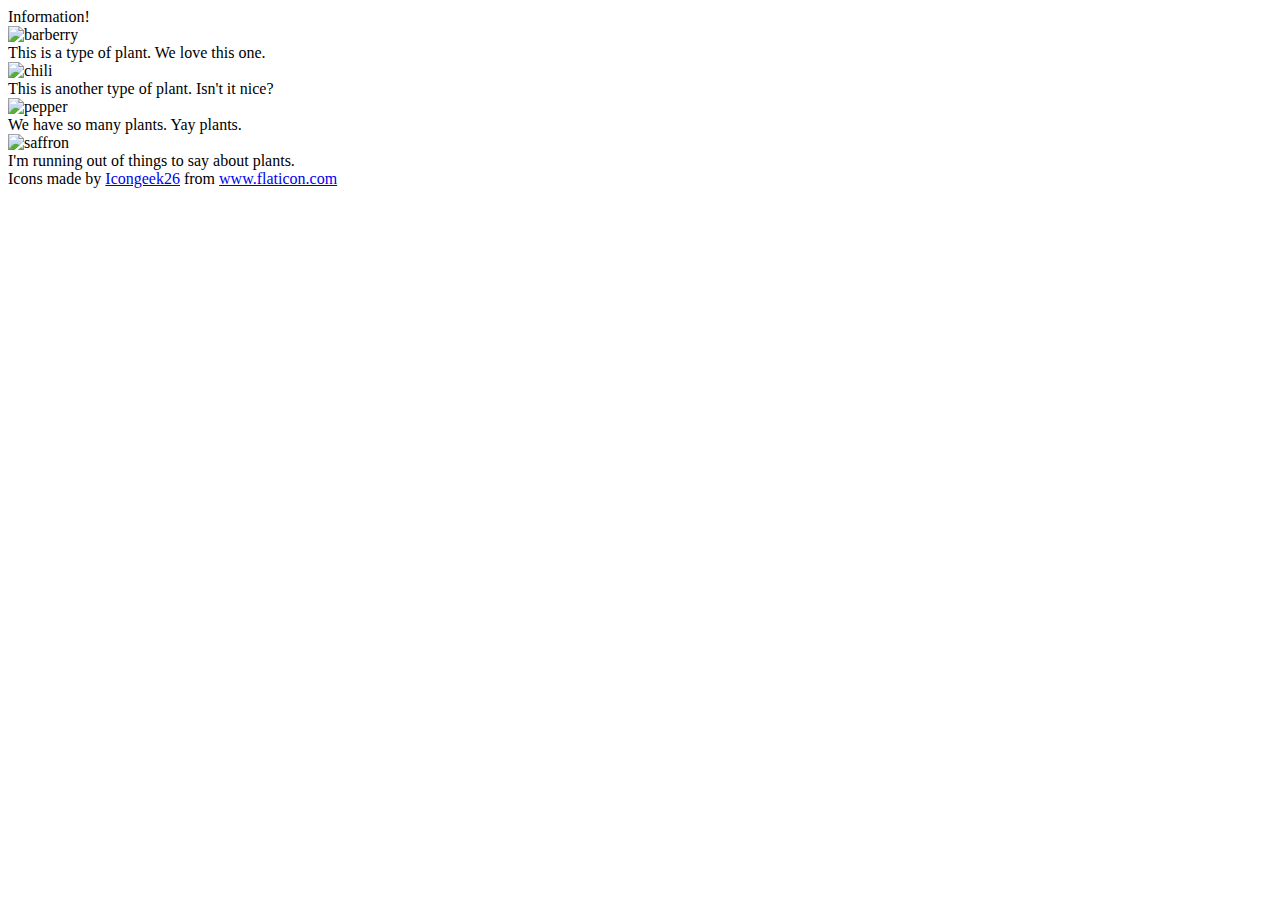
==== flex/04-flex-information/index.html @ e8c4c452 "Add containers around each element pair with class" ====
<!DOCTYPE html>
<html lang="en">
  <head>
    <meta charset="UTF-8">
    <meta http-equiv="X-UA-Compatible" content="IE=edge">
    <meta name="viewport" content="width=device-width, initial-scale=1.0">
    <title>Information</title>
    <link rel="stylesheet" href="style.css">
  </head>
  <body>
    <div class="title">Information!</div>

    <div class="barberry">
      <img src="./images/barberry.png" alt="barberry">
      <div class="text">This is a type of plant. We love this one.</div>  
    </div>
    
    <div class="chilli">
      <img src="./images/chilli.png" alt="chili">
      <div class="text">This is another type of plant. Isn't it nice?</div>  
    </div>
    
    <div class="pepper">
      <img src="./images/pepper.png" alt="pepper">
      <div class="text">We have so many plants. Yay plants.</div>
    </div>
    
    <div class="saffron">
      <img src="./images/saffron.png" alt="saffron">
      <div class="text">I'm running out of things to say about plants.</div>  
    </div>

    <!-- disregard this section, it's here to give attribution to the creator of these icons -->
    <div class="footer">
      <div>Icons made by <a href="https://www.flaticon.com/authors/icongeek26" title="Icongeek26">Icongeek26</a> from <a href="https://www.flaticon.com/" title="Flaticon">www.flaticon.com</a></div>
    </div>
  </body>
</html>
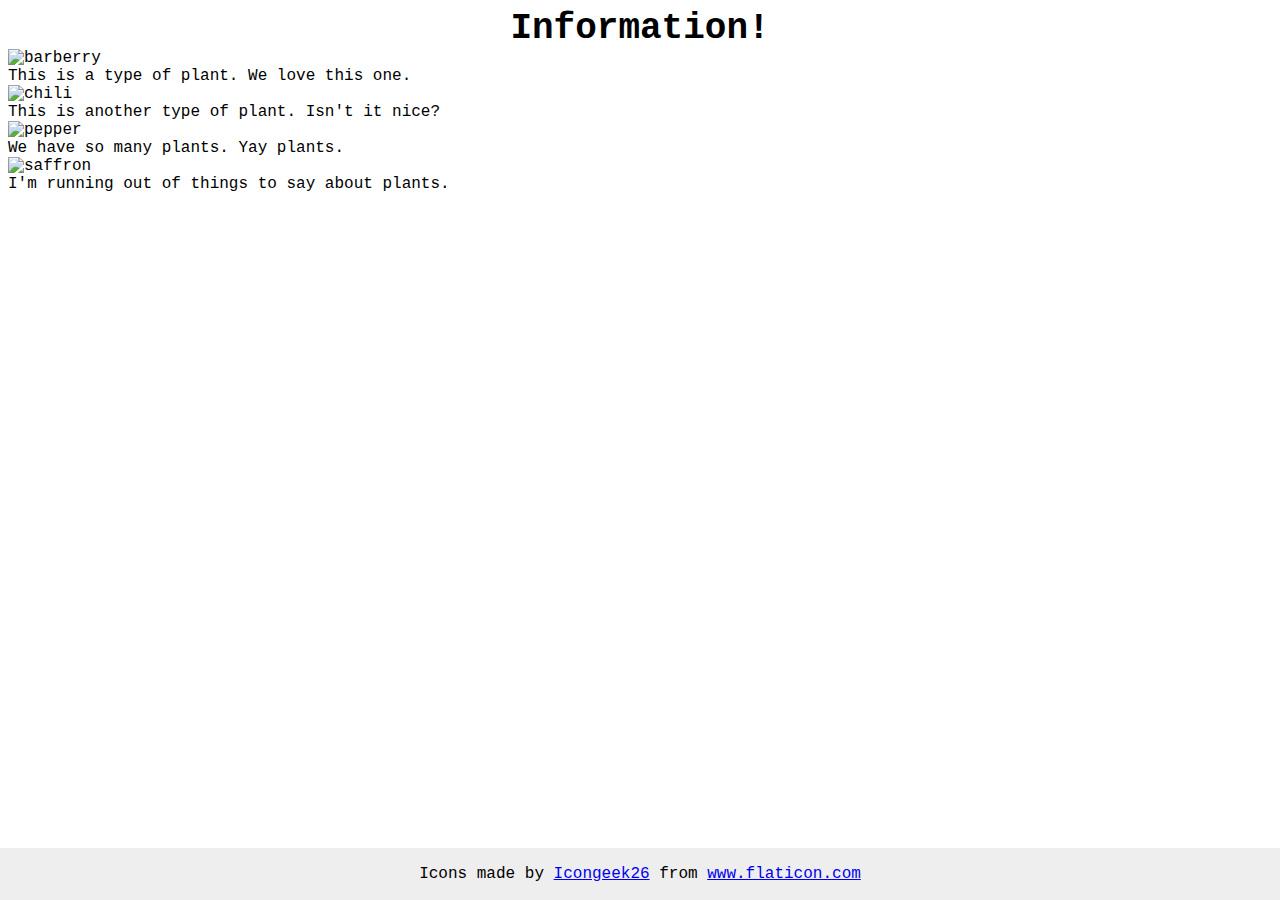
==== commit 3bb5c6ec: "Add all plant elements to parent div" ====
--- a/flex/04-flex-information/index.html
+++ b/flex/04-flex-information/index.html
@@ -10,26 +10,28 @@
   <body>
     <div class="title">Information!</div>
 
-    <div class="barberry">
-      <img src="./images/barberry.png" alt="barberry">
-      <div class="text">This is a type of plant. We love this one.</div>  
+    <div class="plants">
+      <div class="barberry">
+        <img src="./images/barberry.png" alt="barberry">
+        <div class="text">This is a type of plant. We love this one.</div>  
+      </div>
+      
+      <div class="chilli">
+        <img src="./images/chilli.png" alt="chili">
+        <div class="text">This is another type of plant. Isn't it nice?</div>  
+      </div>
+      
+      <div class="pepper">
+        <img src="./images/pepper.png" alt="pepper">
+        <div class="text">We have so many plants. Yay plants.</div>
+      </div>
+      
+      <div class="saffron">
+        <img src="./images/saffron.png" alt="saffron">
+        <div class="text">I'm running out of things to say about plants.</div>  
+      </div>  
     </div>
-    
-    <div class="chilli">
-      <img src="./images/chilli.png" alt="chili">
-      <div class="text">This is another type of plant. Isn't it nice?</div>  
-    </div>
-    
-    <div class="pepper">
-      <img src="./images/pepper.png" alt="pepper">
-      <div class="text">We have so many plants. Yay plants.</div>
-    </div>
-    
-    <div class="saffron">
-      <img src="./images/saffron.png" alt="saffron">
-      <div class="text">I'm running out of things to say about plants.</div>  
-    </div>
-
+   
     <!-- disregard this section, it's here to give attribution to the creator of these icons -->
     <div class="footer">
       <div>Icons made by <a href="https://www.flaticon.com/authors/icongeek26" title="Icongeek26">Icongeek26</a> from <a href="https://www.flaticon.com/" title="Flaticon">www.flaticon.com</a></div>
--- a/flex/04-flex-information/style.css
+++ b/flex/04-flex-information/style.css
@@ -0,0 +1,28 @@
+body {
+  font-family: 'Courier New', Courier, monospace;
+}
+
+img {
+  width: 100px;
+  height: 100px;
+}
+
+.title {
+  font-size: 36px;
+  font-weight: 900;
+  display: flex;
+  justify-content: center;
+}
+
+/* do not edit this footer */
+.footer {
+  position: fixed;
+  bottom: 0;
+  left: 0;
+  right: 0;
+  height: 52px;
+  display: flex;
+  align-items: center;
+  justify-content: center;
+  background: #eee;
+}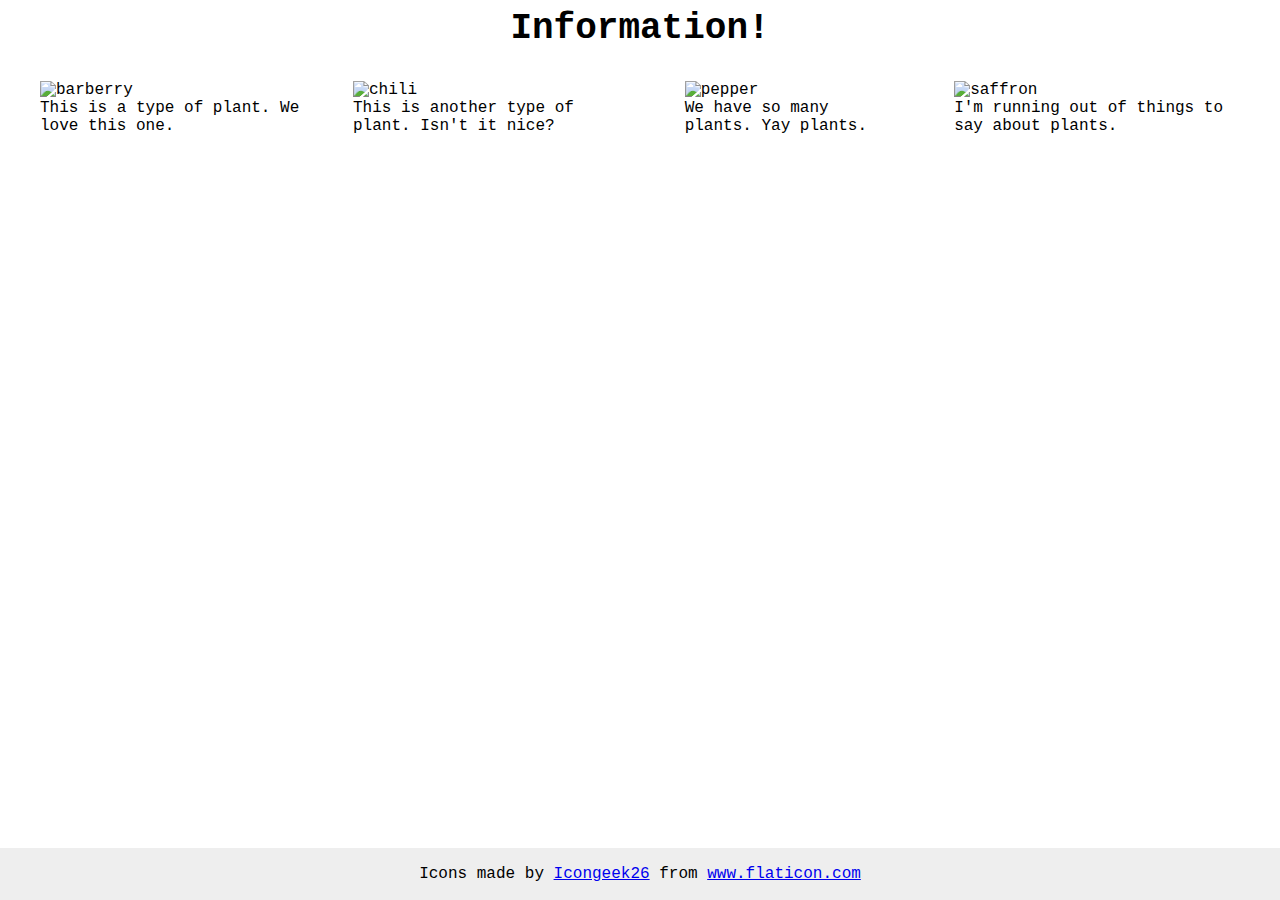
==== commit 3cc45517: "Replace seperate classes with single plant class" ====
--- a/flex/04-flex-information/index.html
+++ b/flex/04-flex-information/index.html
@@ -11,22 +11,22 @@
     <div class="title">Information!</div>
 
     <div class="plants">
-      <div class="barberry">
+      <div class="plant">
         <img src="./images/barberry.png" alt="barberry">
         <div class="text">This is a type of plant. We love this one.</div>  
       </div>
       
-      <div class="chilli">
+      <div class="plant">
         <img src="./images/chilli.png" alt="chili">
         <div class="text">This is another type of plant. Isn't it nice?</div>  
       </div>
       
-      <div class="pepper">
+      <div class="plant">
         <img src="./images/pepper.png" alt="pepper">
         <div class="text">We have so many plants. Yay plants.</div>
       </div>
       
-      <div class="saffron">
+      <div class="plant">
         <img src="./images/saffron.png" alt="saffron">
         <div class="text">I'm running out of things to say about plants.</div>  
       </div>  
--- a/flex/04-flex-information/style.css
+++ b/flex/04-flex-information/style.css
@@ -14,6 +14,13 @@
   justify-content: center;
 }
 
+.plants {
+  display: flex;
+  gap: 52px;
+  flex: 1 1 200px;
+  padding: 32px;
+}
+
 /* do not edit this footer */
 .footer {
   position: fixed;
